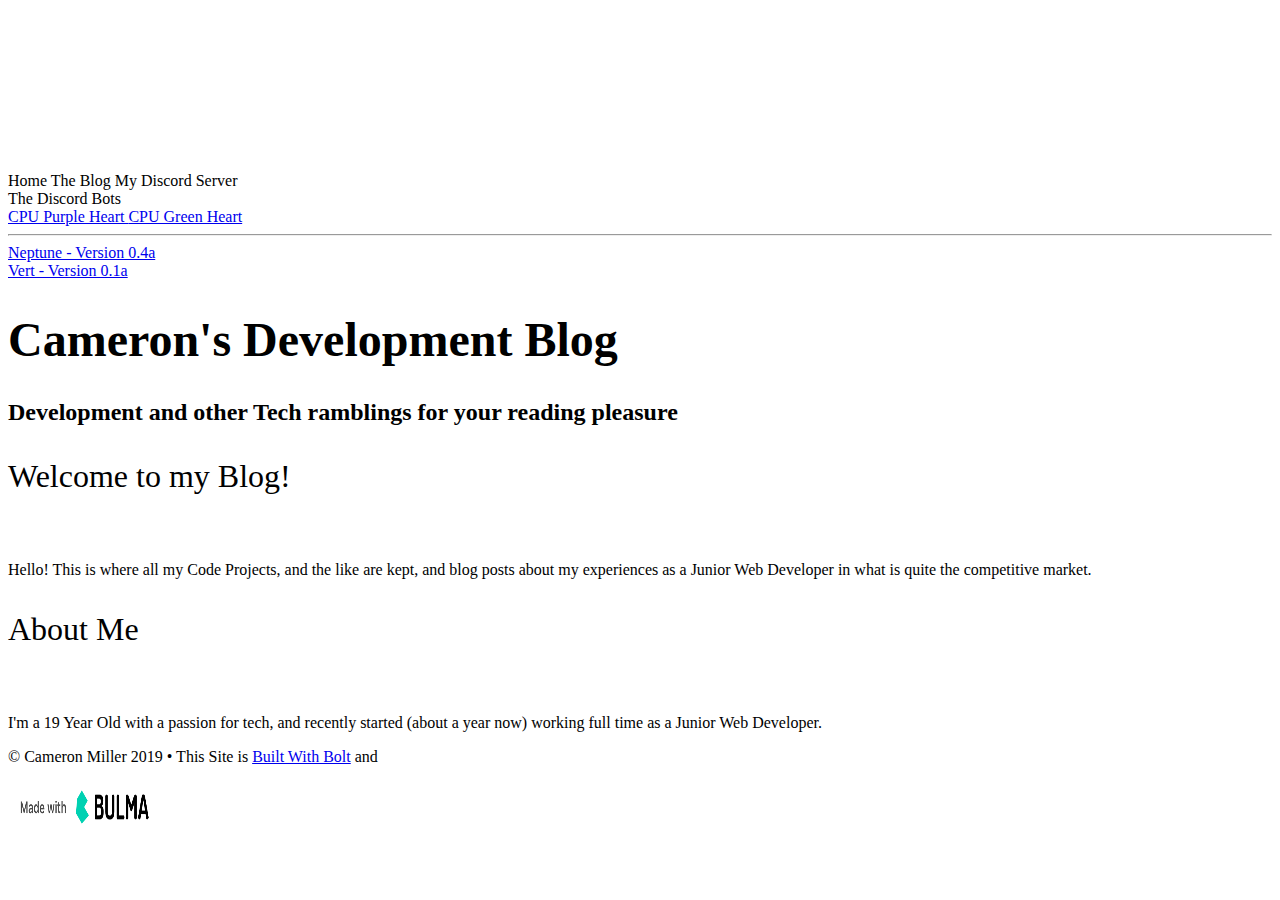
==== blog.html @ cf8b8360 "First COmmit" ====
<!DOCTYPE html>
<html lang="en">
<head>
    <meta charset="UTF-8">
    <title>Cameron's Dev Blog | </title>
    <link rel="stylesheet" href="bulma.css">
    <link rel="stylesheet" href="theme.css">
</head>
<body>
<section class="hero is-dark is-fullheight-with-navbar has-bg-img">
    <!-- Hero head: will stick at the top -->
    <div class="hero-head">
        <header class="navbar is-transparent">
            <div class="container">
                <div class="navbar-brand">
                    <a class="navbar-item">
                        <img src="../images/Logo.png" alt="Logo">
                    </a>
                    <span class="navbar-burger burger" data-target="navbarMenuHeroC">
            <span></span>
            <span></span>
            <span></span>
          </span>
                </div>
                <div id="navbarMenuHeroC" class="navbar-menu">
                    <div class="navbar-end">
                        <a class="navbar-item is-active">
                            Home
                        </a>
                        <a class="navbar-item">
                            The Blog
                        </a>
                        <a class="navbar-item">
                            My Discord Server
                        </a>
                        <div class="navbar-item has-dropdown is-hoverable">
                            <a class="navbar-link has-text-white">
                                The Discord Bots
                            </a>

                            <div class="navbar-dropdown has-text-black">
                                <a href="./purple-heart.html" class="navbar-item">
                                    CPU Purple Heart
                                </a>
                                <a href="./green-heart.html" class="navbar-item has-text-black">
                                    CPU Green Heart
                                </a>
                                <hr class="navbar-divider">
                                <div class="navbar-item has-text-black">
                                    <a href="https://github.com/Caboosh/CPU-Purple-Heart">Neptune - Version 0.4a</a>
                                </div>
                                <div class="navbar-item has-text-black">
                                    <a href="https://github.com/Caboosh/CPU-Green-Heart">Vert    - Version 0.1a</a>
                                </div>
                            </div>
                        </div>
                    </div>
                </div>
            </div>
        </header>
    </div>
    <!-- Hero content: will be in the middle -->
    <div class="hero-body">
        <div class="container has-text-centered">
            <h1 style="font-size: 3rem;" class="title">
                Cameron's Development Blog
            </h1>
            <h2 style="font-size: 1.5rem;" class="subtitle">
                Development and other Tech ramblings for your reading pleasure
            </h2>
        </div>
    </div>
</section>
<section class="section">
    <!-- Featured -->
    <div class="container">
        <div class="columns">
            <div class="column">
                <div class="tile is-ancestor">
                    <div class="tile is-parent">
                        <div class="tile is-child box">
                            <p style="font-size: 2rem;" class="title is-centered">
                                Welcome to my Blog!
                            </p>
                            <br>
                            <p class="subtitle">
                                Hello! This is where all my Code Projects, and the like are kept, and blog posts about my
                                experiences as a Junior Web Developer in what is quite the competitive market.
                            </p>
                        </div>
                    </div>
                    <div class="tile is-4 is-parent">
                        <div class="tile is-child box ">
                            <p style="font-size: 2rem;" class="title is-centered">
                                About Me
                            </p>
                            <br>
                            <p class="subtitle">
                                I'm a 19 Year Old with a passion for tech, and recently started (about a year now) working
                                full time as a Junior Web Developer.
                            </p>
                        </div>
                    </div>
                </div>
            </div>
        </div>
    </div>
</section>
<footer class="footer">
    <nav class="level" role="navigation" aria-label="footer navigation">
        <div class="level-left">
            <div class="level-item">

            </div>
        </div>
            <div class="level-right level-item">
                <p>© Cameron Miller 2019 • This Site is <a href="https://bolt.cm/"> Built With Bolt</a> and</p>
                <a href="https://bulma.io/">
                    <img src="../images/made-with-bulma--semiblack.png" alt="Made Beautiful With Bulma" width="150" height="50">
                </a>
            </div>
    </nav>
</footer>
</body>
</html>
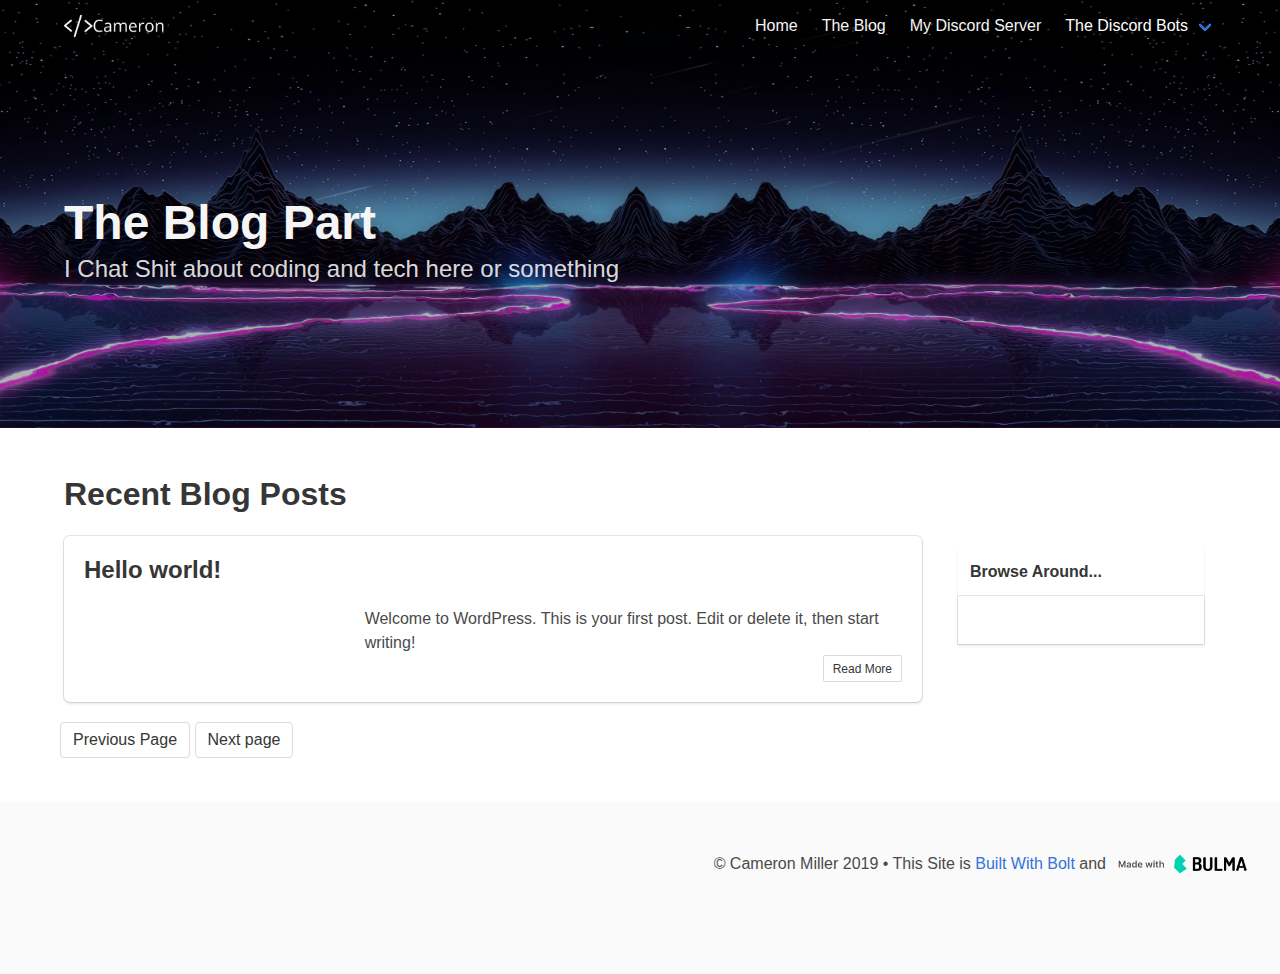
==== commit 6fa8a73f: "add Blog stuff and bolt logo" ====
--- a/blog.html
+++ b/blog.html
@@ -3,11 +3,11 @@
 <head>
     <meta charset="UTF-8">
     <title>Cameron's Dev Blog | </title>
-    <link rel="stylesheet" href="bulma.css">
-    <link rel="stylesheet" href="theme.css">
+    <link rel="stylesheet" href="/css/bulma.css">
+    <link rel="stylesheet" href="/css/theme.css">
 </head>
 <body>
-<section class="hero is-dark is-fullheight-with-navbar has-bg-img">
+<section class="hero is-dark is-medium has-bg-img">
     <!-- Hero head: will stick at the top -->
     <div class="hero-head">
         <header class="navbar is-transparent">
@@ -61,12 +61,12 @@
     </div>
     <!-- Hero content: will be in the middle -->
     <div class="hero-body">
-        <div class="container has-text-centered">
+        <div class="container">
             <h1 style="font-size: 3rem;" class="title">
-                Cameron's Development Blog
+                The Blog Part
             </h1>
             <h2 style="font-size: 1.5rem;" class="subtitle">
-                Development and other Tech ramblings for your reading pleasure
+               I Chat Shit about coding and tech here or something
             </h2>
         </div>
     </div>
@@ -76,32 +76,74 @@
     <div class="container">
         <div class="columns">
             <div class="column">
-                <div class="tile is-ancestor">
-                    <div class="tile is-parent">
-                        <div class="tile is-child box">
-                            <p style="font-size: 2rem;" class="title is-centered">
-                                Welcome to my Blog!
-                            </p>
-                            <br>
-                            <p class="subtitle">
-                                Hello! This is where all my Code Projects, and the like are kept, and blog posts about my
-                                experiences as a Junior Web Developer in what is quite the competitive market.
-                            </p>
-                        </div>
+                    <p style="font-size: 2rem;" class="title is-centered">
+                            Recent Blog Posts
+                    </p>
+                        
+<div class="columns is-multiline">
+    <div class="column is-9">
+    <!-- start of post -->
+        <div class="box">
+        <!-- box header -->
+        <div class="box-header">
+            <h4 class="title is-4">
+                Hello world!
+            </h4>
+            <small></small>
+        </div>
+        <!-- end of box header -->
+        <!-- box content -->
+        <div class="box-content">
+            <div class="columns">
+                <div class="column is-4 is-250px">
+                </div>
+                <div class="column">
+                    <div class="box-content-text">
+                        <p>
+                            Welcome to WordPress. This is your first post. Edit or delete it, then start writing!
+                        </p>
                     </div>
-                    <div class="tile is-4 is-parent">
-                        <div class="tile is-child box ">
-                            <p style="font-size: 2rem;" class="title is-centered">
-                                About Me
-                            </p>
-                            <br>
-                            <p class="subtitle">
-                                I'm a 19 Year Old with a passion for tech, and recently started (about a year now) working
-                                full time as a Junior Web Developer.
-                            </p>
+                    <div class="has-text-right">
+                        <a class="button is-small" href="http://wordpress/hello-world/">Read More</a>
+                    </div>
+                </div>
+            </div>
+        </div>
+        <!-- end box content -->
+    </div>
+    <!-- end of post -->
+<!-- pagination -->
+<nav class="pagination">
+    <div class="pagination-fields">
+        <a class="button" href="">Previous Page</a>
+        <a class="button" href="">Next page</a>
+    </div>
+</nav>
+<!-- end of pagination -->
+</div>
+<!-- sidebar content -->
+<div class="column">
+    <!-- sidebar subscriptions -->
+    <div class="card-wrapper">
+        <!-- sidebar content -->
+        <div class="column is-12">
+            <!-- sidebar subscriptions -->
+            <div class="card-wrapper">
+                <div class="card-header">
+                    <h1 class="card-header-title">Browse Around...</h1>
+                </div>
+                    <div class="card">
+                        <div class="card-content has-no-decoration">
+            
                         </div>
                     </div>
                 </div>
+            </div>
+        </div>
+         <!-- end of sidebar subscriptions -->
+    </div>
+    <!-- end of sidebar content -->
+</div> 
             </div>
         </div>
     </div>
--- a/css/theme.css
+++ b/css/theme.css
@@ -0,0 +1,10 @@
+.has-bg-img {
+    background-image: linear-gradient(rgba(0, 0, 0, 0.3), rgba(0, 0, 0, 0.3)), url('../images/BG.jpg');
+    background-size: cover;
+    background-position: center center;
+    background-repeat: no-repeat;
+}
+.neptune {
+    width: 27%;
+    padding: 60px;
+}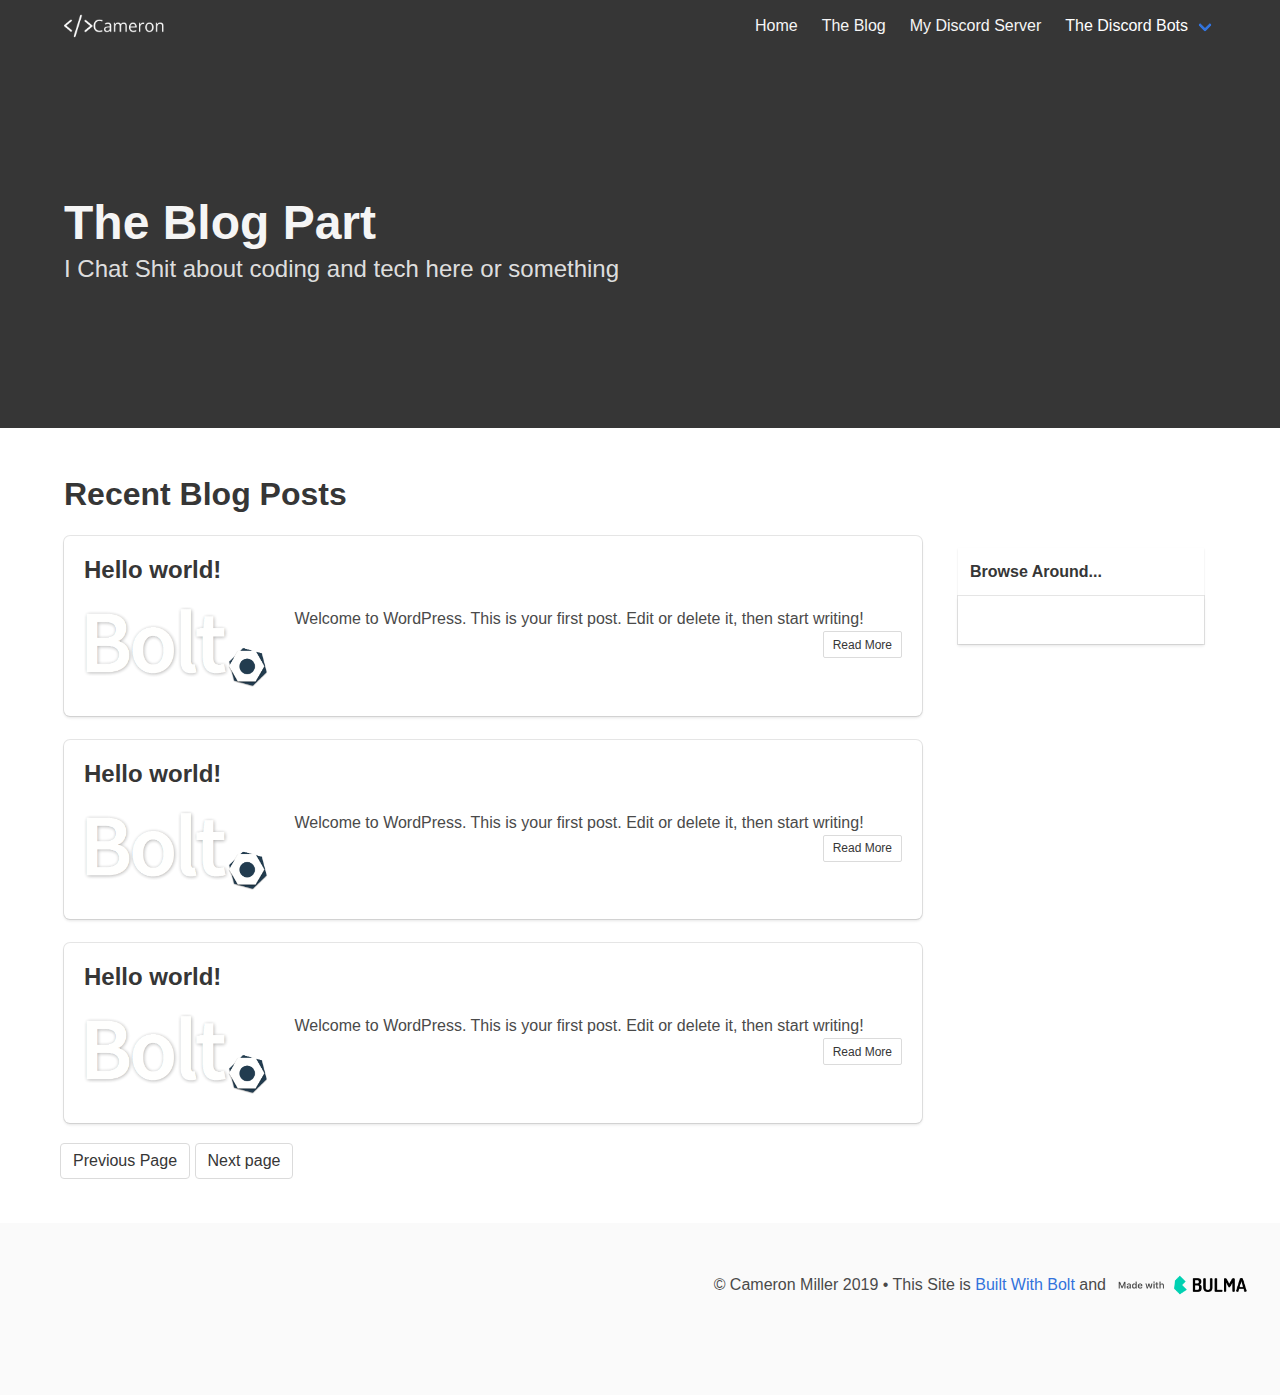
==== commit 5c01f826: "update files" ====
--- a/blog.html
+++ b/blog.html
@@ -95,7 +95,8 @@
         <!-- box content -->
         <div class="box-content">
             <div class="columns">
-                <div class="column is-4 is-250px">
+                <div class="column is-3">
+                    <img src="/images/bolt-logo.png" alt="">
                 </div>
                 <div class="column">
                     <div class="box-content-text">
@@ -112,6 +113,70 @@
         <!-- end box content -->
     </div>
     <!-- end of post -->
+        <!-- start of post -->
+        <div class="box">
+                <!-- box header -->
+                <div class="box-header">
+                    <h4 class="title is-4">
+                        Hello world!
+                    </h4>
+                    <small></small>
+                </div>
+                <!-- end of box header -->
+                <!-- box content -->
+                <div class="box-content">
+                    <div class="columns">
+                        <div class="column is-3">
+                            <img src="/images/bolt-logo.png" alt="">
+                        </div>
+                        <div class="column">
+                            <div class="box-content-text">
+                                <p>
+                                    Welcome to WordPress. This is your first post. Edit or delete it, then start writing!
+                                </p>
+                            </div>
+                            <div class="has-text-right">
+                                <a class="button is-small" href="http://wordpress/hello-world/">Read More</a>
+                            </div>
+                        </div>
+                    </div>
+                </div>
+                <!-- end box content -->
+            </div>
+            <!-- end of post -->
+                <!-- start of post -->
+        <div class="box">
+                <!-- box header -->
+                <div class="box-header">
+                    <h4 class="title is-4">
+                        Hello world!
+                    </h4>
+                    <small></small>
+                </div>
+                <!-- end of box header -->
+                <!-- box content -->
+                <div class="box-content">
+                    <div class="columns">
+                        <div class="column is-3">
+                            <img src="/images/bolt-logo.png" alt="">
+                        </div>
+                        <div class="column">
+                            <div class="box-content-text">
+                                <p>
+                                    Welcome to WordPress. This is your first post. Edit or delete it, then start writing!
+                                </p>
+                            </div>
+                            <div class="has-text-right">
+                                <a class="button is-small" href="http://wordpress/hello-world/">Read More</a>
+                            </div>
+                        </div>
+                    </div>
+                </div>
+                <!-- end box content -->
+            </div>
+            <!-- end of post -->
+    
+    
 <!-- pagination -->
 <nav class="pagination">
     <div class="pagination-fields">
--- a/css/theme.css
+++ b/css/theme.css
@@ -1,10 +1,68 @@
-.has-bg-img {
+.parallax {
     background-image: linear-gradient(rgba(0, 0, 0, 0.3), rgba(0, 0, 0, 0.3)), url('../images/BG.jpg');
     background-size: cover;
     background-position: center center;
     background-repeat: no-repeat;
+    background-attachment: fixed;
+    height: 500px;
+}.parallax-800px {
+    background-image: linear-gradient(rgba(0, 0, 0, 0.6), rgba(0, 0, 0, 0.6)), url('../images/BG.jpg');
+    background-size: cover;
+    background-position: center center;
+    background-repeat: no-repeat;
+    background-attachment: fixed;
+    height: 800px;
 }
 .neptune {
     width: 27%;
     padding: 60px;
-}+}
+.fa-html5 {
+    color: #f16529 !important;
+}
+.fa-css3-alt {
+    color: #1c88c7 !important;
+}
+.fa-js-square {
+    color: #f7df1e !important;
+}
+.fa-python {
+    color: #f7df1e !important;
+}
+.fa-php {
+    color: #9da7d4 !important;
+}
+.fa-git-alt {
+    color: #F34F29 !important;
+}
+.fa-laravel {
+    color: #F05340 !important;
+}
+.fa-wordpress {
+    color: #0094d1 !important;
+}
+
+.icn {
+    font-size: 9.5vw;
+}
+.skills-icons {
+    display: inline-block!important;
+    margin-left: 1vw;
+    margin-right: 1vw;
+    padding-left: 60px;
+}
+
+#skills hr {
+    background: rgba(255,255,255,.3);
+}
+hr {
+    height: 4px;
+    width: 70px;
+    text-align: center;
+    position: relative;
+    background: #333;
+    filter: progid:DXImageTransform.Microsoft.gradient( startColorstr='#6b4da8',endColorstr='#4977c2',GradientType=1 );
+    margin: 0 auto;
+    margin-bottom: 30px;
+    border: 0;
+}
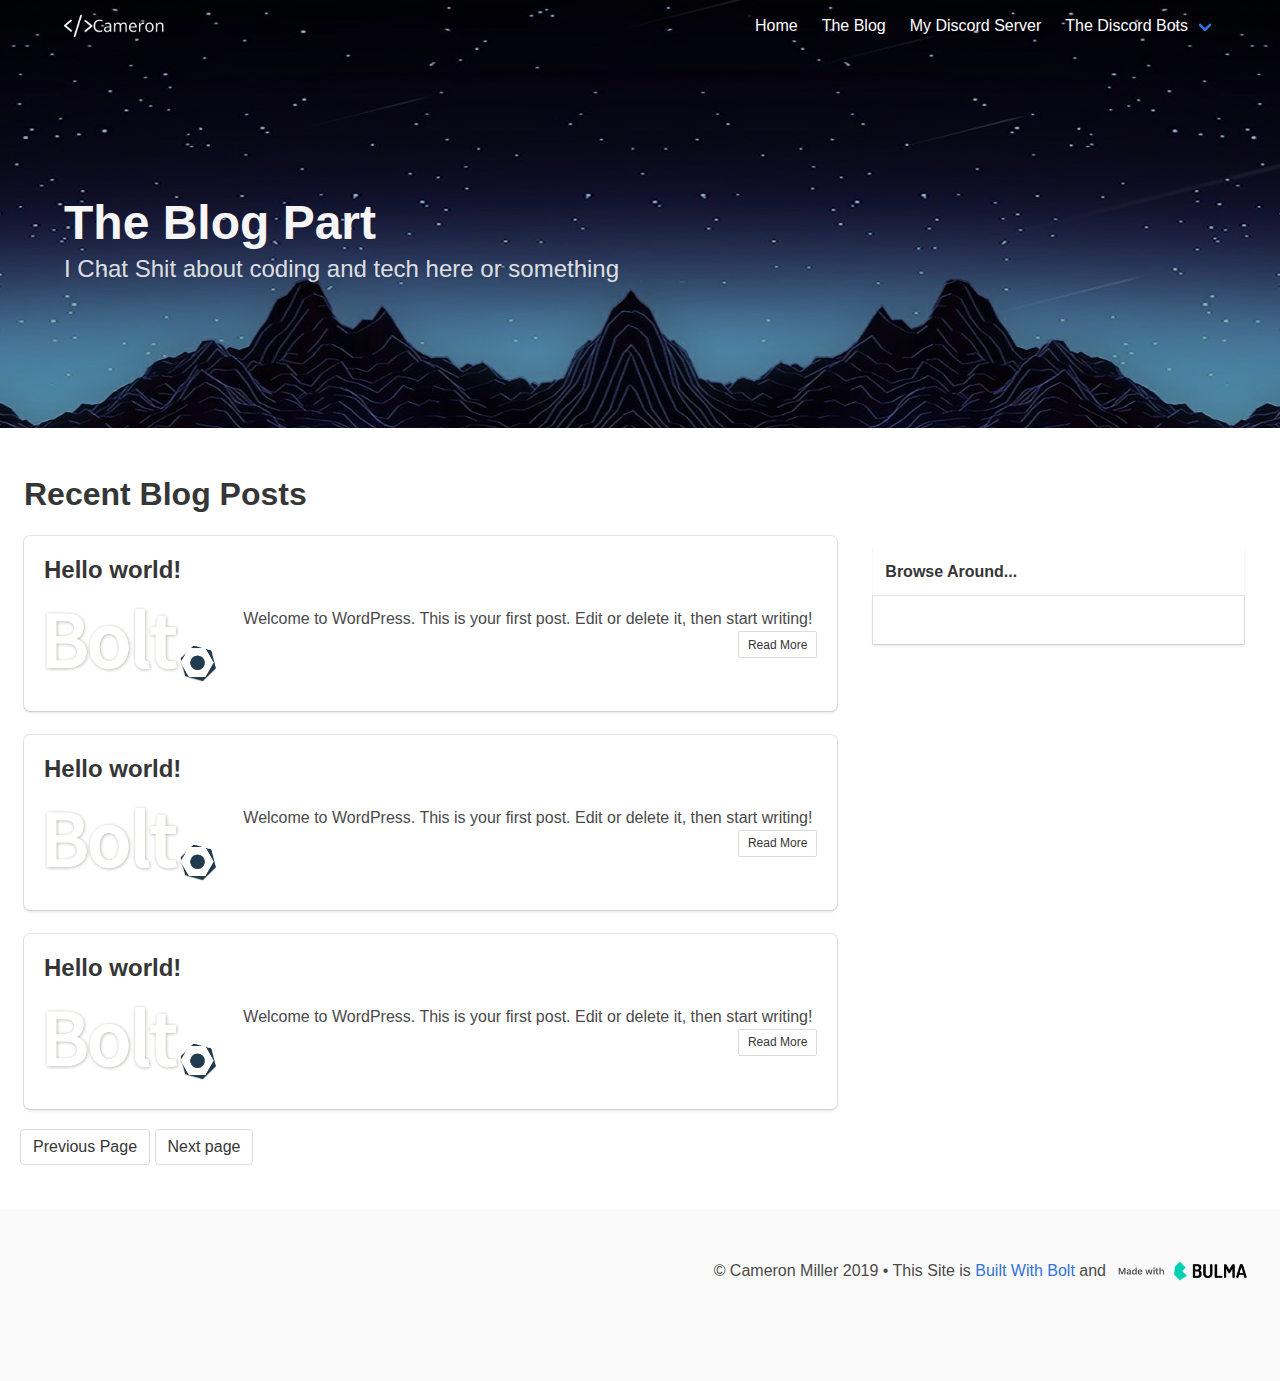
==== commit 5cff10cb: "Add Vert's Page image and Sync changes" ====
--- a/blog.html
+++ b/blog.html
@@ -3,18 +3,18 @@
 <head>
     <meta charset="UTF-8">
     <title>Cameron's Dev Blog | </title>
-    <link rel="stylesheet" href="/css/bulma.css">
-    <link rel="stylesheet" href="/css/theme.css">
+    <link rel="stylesheet" href="css/bulma.css">
+    <link rel="stylesheet" href="css/theme.css">
 </head>
 <body>
-<section class="hero is-dark is-medium has-bg-img">
+<section class="hero is-dark is-medium parallax">
     <!-- Hero head: will stick at the top -->
     <div class="hero-head">
         <header class="navbar is-transparent">
             <div class="container">
                 <div class="navbar-brand">
                     <a class="navbar-item">
-                        <img src="../images/Logo.png" alt="Logo">
+                        <img src="images/Logo.png" alt="Logo">
                     </a>
                     <span class="navbar-burger burger" data-target="navbarMenuHeroC">
             <span></span>
@@ -24,13 +24,13 @@
                 </div>
                 <div id="navbarMenuHeroC" class="navbar-menu">
                     <div class="navbar-end">
-                        <a class="navbar-item is-active">
+                        <a href="index.html" class="navbar-item has-text-white">
                             Home
                         </a>
-                        <a class="navbar-item">
+                        <a href="blog.html" class="navbar-item has-text-white">
                             The Blog
                         </a>
-                        <a class="navbar-item">
+                        <a class="navbar-item has-text-white">
                             My Discord Server
                         </a>
                         <div class="navbar-item has-dropdown is-hoverable">
@@ -39,10 +39,10 @@
                             </a>
 
                             <div class="navbar-dropdown has-text-black">
-                                <a href="./purple-heart.html" class="navbar-item">
+                                <a href="purple-heart.html" class="navbar-item has-text-black">
                                     CPU Purple Heart
                                 </a>
-                                <a href="./green-heart.html" class="navbar-item has-text-black">
+                                <a href="green-heart.html" class="navbar-item has-text-black">
                                     CPU Green Heart
                                 </a>
                                 <hr class="navbar-divider">
@@ -73,7 +73,7 @@
 </section>
 <section class="section">
     <!-- Featured -->
-    <div class="container">
+    <div class="container-fluid">
         <div class="columns">
             <div class="column">
                     <p style="font-size: 2rem;" class="title is-centered">
@@ -81,8 +81,8 @@
                     </p>
                         
 <div class="columns is-multiline">
-    <div class="column is-9">
-    <!-- start of post -->
+    <div class="column is-8">
+     <!-- start of post -->
         <div class="box">
         <!-- box header -->
         <div class="box-header">
@@ -112,8 +112,8 @@
         </div>
         <!-- end box content -->
     </div>
-    <!-- end of post -->
-        <!-- start of post -->
+     <!-- end of post -->
+     <!-- start of post -->
         <div class="box">
                 <!-- box header -->
                 <div class="box-header">
@@ -143,8 +143,8 @@
                 </div>
                 <!-- end box content -->
             </div>
-            <!-- end of post -->
-                <!-- start of post -->
+     <!-- end of post -->
+     <!-- start of post -->
         <div class="box">
                 <!-- box header -->
                 <div class="box-header">
@@ -174,9 +174,8 @@
                 </div>
                 <!-- end box content -->
             </div>
-            <!-- end of post -->
-    
-    
+     <!-- end of post -->
+
 <!-- pagination -->
 <nav class="pagination">
     <div class="pagination-fields">
@@ -223,7 +222,7 @@
             <div class="level-right level-item">
                 <p>© Cameron Miller 2019 • This Site is <a href="https://bolt.cm/"> Built With Bolt</a> and</p>
                 <a href="https://bulma.io/">
-                    <img src="../images/made-with-bulma--semiblack.png" alt="Made Beautiful With Bulma" width="150" height="50">
+                    <img src="images/made-with-bulma--semiblack.png" alt="Made Beautiful With Bulma" width="150" height="50">
                 </a>
             </div>
     </nav>
--- a/css/theme.css
+++ b/css/theme.css
@@ -1,11 +1,11 @@
 .parallax {
     background-image: linear-gradient(rgba(0, 0, 0, 0.3), rgba(0, 0, 0, 0.3)), url('../images/BG.jpg');
-    background-size: cover;
-    background-position: center center;
+    background-size: auto;
+    background-position: bottom center;
     background-repeat: no-repeat;
     background-attachment: fixed;
-    height: 500px;
-}.parallax-800px {
+}
+.parallax-800px-dark {
     background-image: linear-gradient(rgba(0, 0, 0, 0.6), rgba(0, 0, 0, 0.6)), url('../images/BG.jpg');
     background-size: cover;
     background-position: center center;
@@ -14,8 +14,13 @@
     height: 800px;
 }
 .neptune {
-    width: 27%;
-    padding: 60px;
+     width: 27%;
+     padding: 60px;
+ }
+.vert {
+    width: 22%;
+    padding: 30px;
+    padding-right: 100px;
 }
 .fa-html5 {
     color: #f16529 !important;
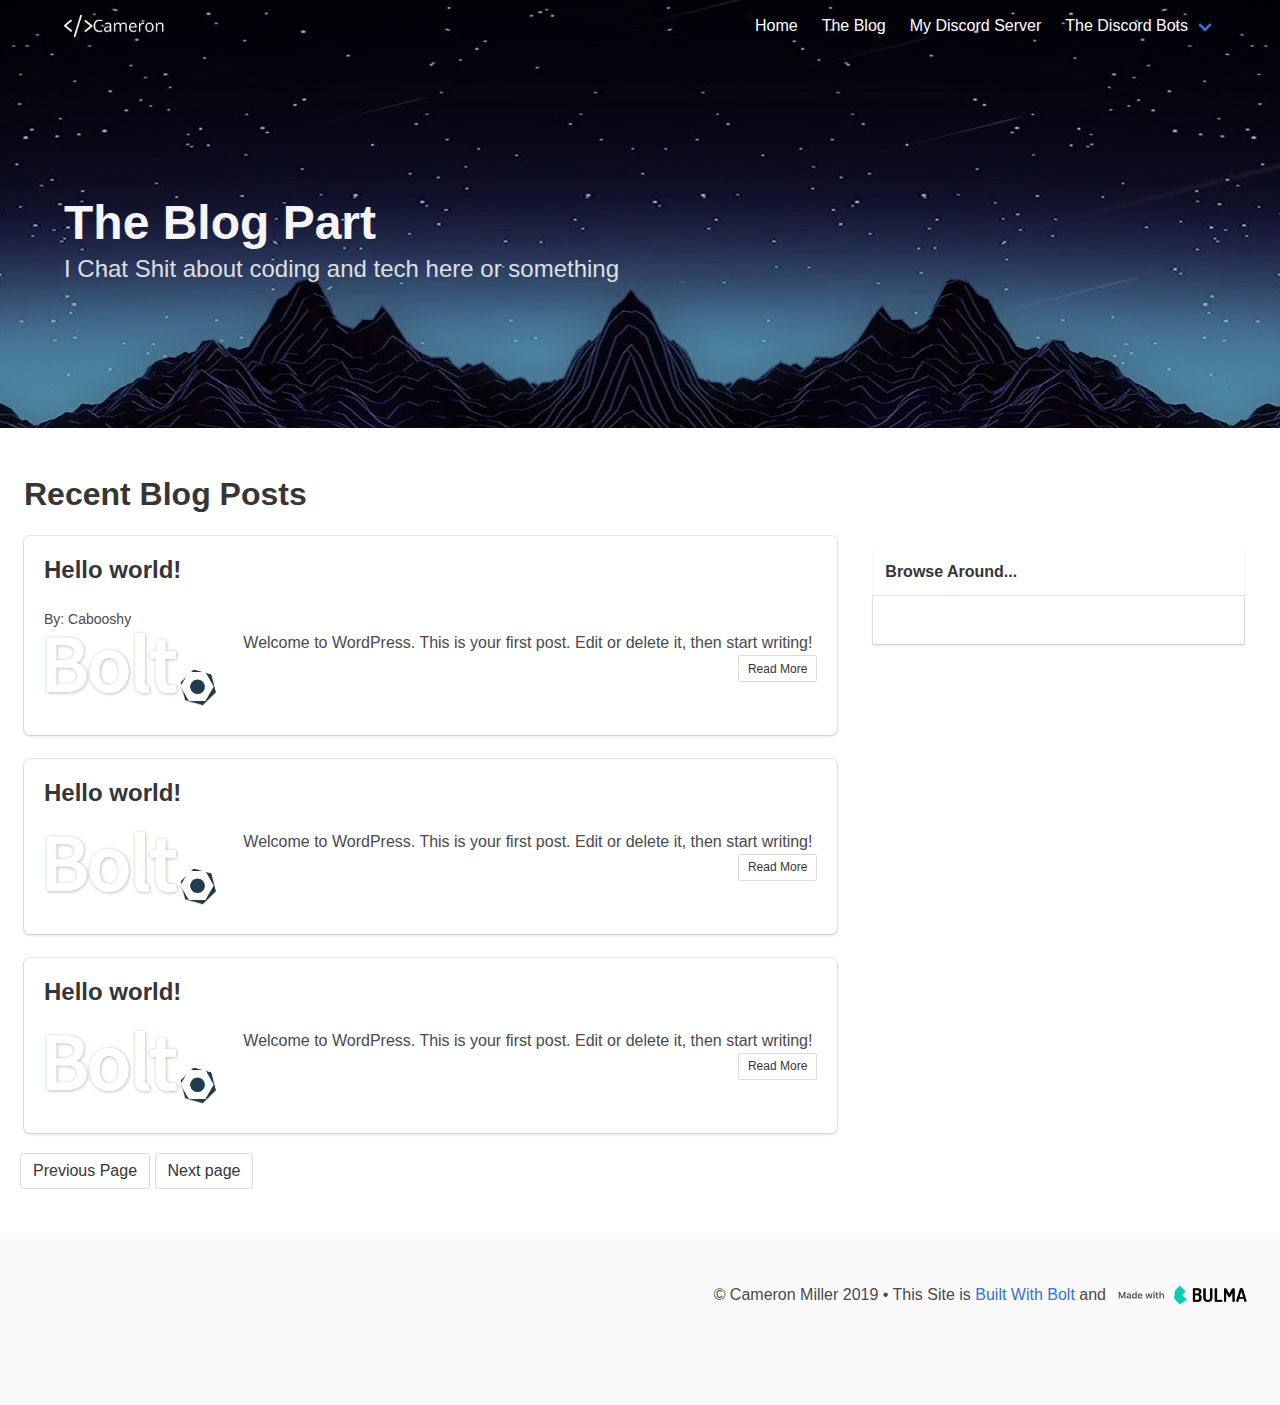
==== commit 1416e57d: "Add The Single Post page and update blog page" ====
--- a/blog.html
+++ b/blog.html
@@ -89,7 +89,7 @@
             <h4 class="title is-4">
                 Hello world!
             </h4>
-            <small></small>
+            <small>By: Cabooshy</small>
         </div>
         <!-- end of box header -->
         <!-- box content -->
@@ -105,7 +105,7 @@
                         </p>
                     </div>
                     <div class="has-text-right">
-                        <a class="button is-small" href="http://wordpress/hello-world/">Read More</a>
+                        <a class="button is-small" href="blog-single.html">Read More</a>
                     </div>
                 </div>
             </div>
